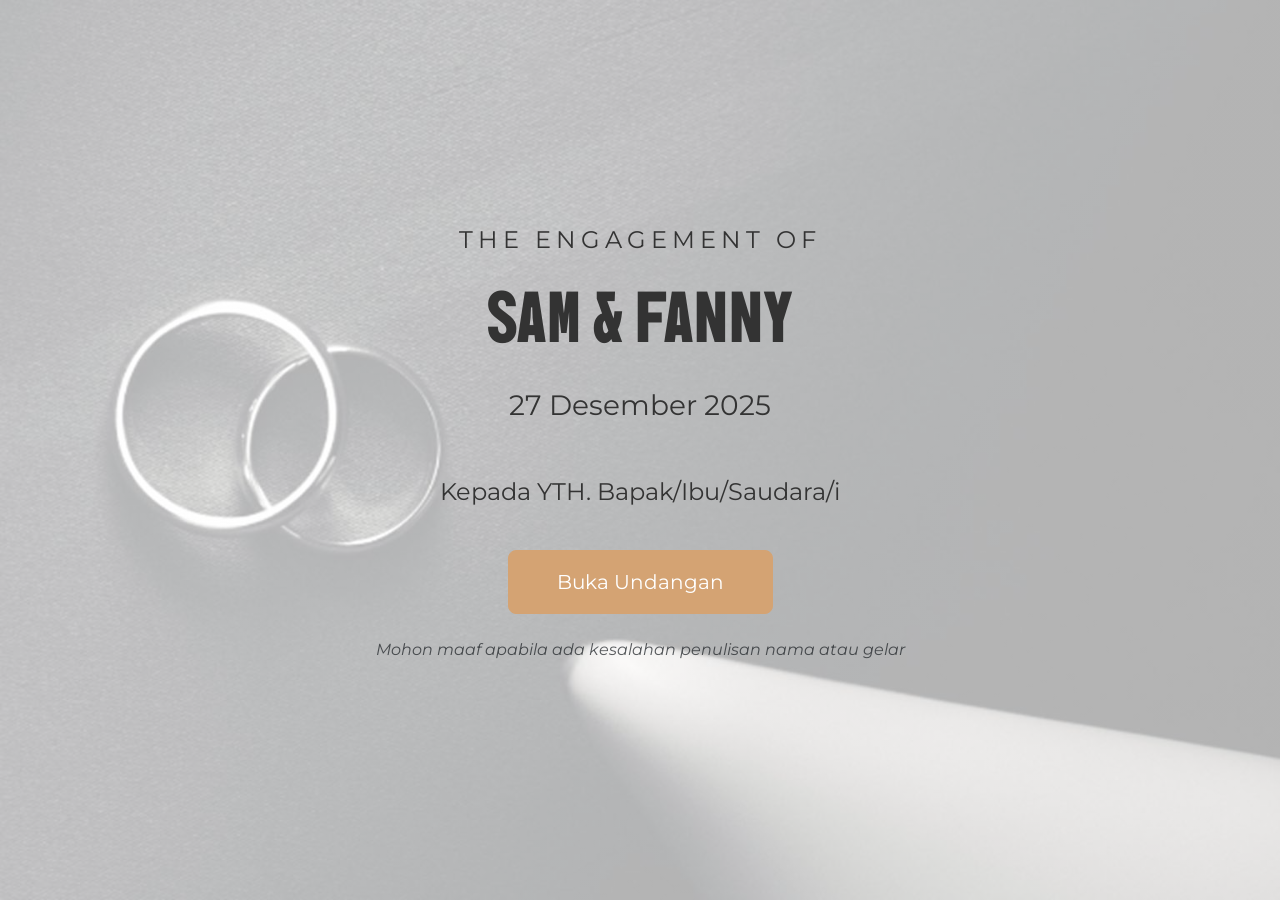
==== index.html @ c72d872c "update undangan" ====
<!DOCTYPE html>
<html lang="id">

<head>
    <meta charset="utf-8">
    <title>Sam & Fanny - Undangan Peminangan</title>
    <meta content="width=device-width, initial-scale=1.0" name="viewport">
    <!-- Fonts -->
    <link rel="preconnect" href="https://fonts.googleapis.com">
    <link rel="preconnect" href="https://fonts.gstatic.com" crossorigin>
    <!-- BBH Sans Bogle untuk judul section (headings) -->
    <link href="https://fonts.googleapis.com/css2?family=BBH+Sans+Bogle:wght@400;700&display=swap" rel="stylesheet">
    <!-- Montserrat untuk body dan paragraf -->
    <link href="https://fonts.googleapis.com/css2?family=Montserrat:wght@300;400;500;600;700&display=swap"
        rel="stylesheet">
    <!-- Icons & Bootstrap -->
    <link rel="stylesheet" href="https://use.fontawesome.com/releases/v5.15.4/css/all.css" />
    <link href="https://cdn.jsdelivr.net/npm/bootstrap@5.3.0/dist/css/bootstrap.min.css" rel="stylesheet">
    <!-- Animate.css -->
    <link href="https://cdnjs.cloudflare.com/ajax/libs/animate.css/4.1.1/animate.min.css" rel="stylesheet">
    <!-- Lightbox -->
    <link href="https://cdnjs.cloudflare.com/ajax/libs/lightbox2/2.11.4/css/lightbox.min.css" rel="stylesheet">
    <link rel="icon" type="image/png" href="img/logo.png">
    <link rel="apple-touch-icon" href="img/logo.png">


    <meta name="description" content="Tanpa mengurangi rasa hormat, kami mengundang Bapak/Ibu/Saudara/i untuk menghadiri acara Peminangan Sam & Fanny. Simak informasi lengkap acara melalui undangan digital ini.">
<meta name="keywords" content="Undangan Peminangan, Sam dan Fanny, Engagement Invitation">
<meta name="author" content="SB">

<meta property="og:type" content="website">
<meta property="og:url" content="https://sam-fanny.projectbos.web.id/">
<meta property="og:title" content="Sam & Fanny - Undangan Peminangan">
<meta property="og:description" content="Kami memohon doa restu serta kehadiran Anda di momen bahagia kami. Klik untuk melihat detail acara.">
<meta property="og:image" content="img/logo.png"> <meta property="twitter:card" content="summary_large_image">
<meta property="twitter:url" content="https://sam-fanny.projectbos.web.id/">
<meta property="twitter:title" content="Sam & Fanny - Undangan Peminangan">
<meta property="twitter:description" content="Kami memohon doa restu serta kehadiran Anda di momen bahagia kami.">
<meta property="twitter:image" content="img/logo.png">



    <style>
        body {
            font-family: 'Montserrat', sans-serif;
            background: #faf8f5;
            color: #333;
            overflow-x: hidden;
        }

         /* Hilangkan overflow horizontal di seluruh halaman */
    html, body {
        width: 100%;
        overflow-x: hidden;
        margin: 0;
        padding: 0;
    }

    /* Pastikan semua section dan container tidak melebihi layar */
    section, .container, .container-fluid {
        overflow-x: hidden;
    }

    /* Perbaiki decorative image agar tidak keluar layar di HP */
    .decor-top-left,
    .decor-top-right,
    .decor-bottom-left,
    .decor-bottom-right {
        width: 120px !important;   /* Kecilkan di HP */
        opacity: 0.4;
    }

    /* Khusus untuk mobile: sembunyikan atau kecilkan dekorasi agar tidak overflow */
    @media (max-width: 768px) {
        .decor-top-left,
        .decor-top-right,
        .decor-bottom-left,
        .decor-bottom-right {
            width: 80px !important;
            opacity: 0.3;
        }
        
        /* Jika masih overflow, bisa disembunyikan di HP saja */
        /* .decor-top-right, .decor-bottom-left { display: none; } */
    }

    /* Floating menu lebih responsif di HP */
    .floating-menu {
        padding: 10px 15px;
    }
    .floating-menu a {
        font-size: 0.8rem;
    }
    .floating-menu i {
        font-size: 1.5rem;
    }



        h1,
        h2,
        h3,
        h4,
        h5,
        h6 {
            font-family: 'BBH Sans Bogle', sans-serif;
            letter-spacing: 1px;
        }

        .text-primary {
            color: #d4a373 !important;
        }

        /* Soft gold seperti Mildness */
        .btn-primary {
            background: #d4a373;
            border-color: #d4a373;
        }

        .border-secondary {
            border-color: #d4a373 !important;
        }

        /* Cover - Mirip Mildness: minimalist, floral subtle */
        .cover {
            position: fixed;
            top: 0;
            left: 0;
            width: 100%;
            height: 100%;
            background: linear-gradient(rgba(255, 255, 255, 0.7), rgba(255, 255, 255, 0.7)), url('img/carousel-1.jpg') center/cover no-repeat;
            display: flex;
            align-items: center;
            justify-content: center;
            z-index: 9999;
            color: #333;
        }

        .cover h1 {
            font-size: 4.5rem;
        }

        /* Decorative floral elements seperti Mildness */
        .floral-top {
            position: absolute;
            top: -50px;
            left: 50%;
            transform: translateX(-50%);
            width: 300px;
            opacity: 0.6;
        }

        .floral-bottom {
            position: absolute;
            bottom: -50px;
            left: 50%;
            transform: translateX(-50%);
            width: 300px;
            opacity: 0.6;
        }

        /* Sections background soft & floral */
        section {
            position: relative;
            padding: 100px 0;
        }

        #salam {
            background: #fff;
        }

        #acara {
            background: #faf8f5;
        }

        #gallery {
            background: #fff;
        }

        #ucapan {
            background: #faf8f5;
        }

        .floating-menu {
            position: fixed;
            bottom: 30px;
            left: 50%;
            transform: translateX(-50%);
            z-index: 1000;
            background: rgba(255, 255, 255, 0.9);
            backdrop-filter: blur(10px);
            padding: 15px 30px;
            border-radius: 50px;
            box-shadow: 0 8px 25px rgba(0, 0, 0, 0.1);
            border: 1px solid rgba(212, 163, 115, 0.2);
            /* soft gold border */
        }

        .floating-menu a {
            transition: all 0.3s ease;
        }

        .floating-menu a:hover {
            transform: translateY(-5px);
            color: #d4a373 !important;
        }

        .floating-menu a:hover i {
            transform: scale(1.2);
        }

        .floating-menu small {
            font-size: 0.8rem;
            letter-spacing: 0.5px;
        }

        /* Music Button */
        .music-btn {
            position: fixed;
            top: 20px;
            right: 40px;
            z-index: 1001;
            background: rgba(255, 255, 255, 0.8);
            border-radius: 50%;
            width: 50px;
            height: 50px;
            display: flex;
            align-items: center;
            justify-content: center;
            cursor: pointer;
            box-shadow: 0 2px 10px rgba(0, 0, 0, 0.1);
        }

        .message-item {
            background: #fff;
            padding: 20px;
            margin-bottom: 20px;
            border-radius: 15px;
            box-shadow: 0 4px 15px rgba(0, 0, 0, 0.05);
            border-left: 4px solid #d4a373;
        }


        /* Dekorasi corner untuk setiap section */
        .section-decor {
            position: relative;
            overflow: hidden;
        }

        .decor-top-left {
            position: absolute;
            top: -50px;
            left: -50px;
            width: 200px;
            opacity: 0.6;
            transform: rotate(180deg);
            z-index: 1;
        }

        .decor-top-right {
            position: absolute;
            top: -50px;
            right: -50px;
            width: 200px;
            opacity: 0.6;
            transform: rotate(30deg) scaleX(-1);
            z-index: 1;
        }

        .decor-bottom-left {
            position: absolute;
            bottom: -50px;
            left: -50px;
            width: 200px;
            opacity: 0.6;
            transform: rotate(30deg) scaleX(-1);
            z-index: 1;
        }

        .decor-bottom-right {
            position: absolute;
            bottom: -50px;
            right: -50px;
            width: 200px;
            opacity: 0.6;
            transform: rotate(-30deg);
            z-index: 1;
        }

        .cursor-pointer {
            cursor: pointer;
            transition: transform 0.3s ease;
        }

        .cursor-pointer:hover {
            transform: scale(1.05);
        }
    </style>
</head>

<body>
    <!-- Music -->
    <audio id="bg-music" loop>
        <source src="James_Arthur_-_Say_You_Wont_Let_Go_out.mp3" type="audio/mpeg">
    </audio>
    <div class="music-btn animate__animated animate__pulse animate__infinite" onclick="toggleMusic()">
        <i id="music-icon" class="fas fa-volume-up fa-2x text-primary"></i>
    </div>

    <!-- Cover Page - Minimalist seperti Mildness -->
    <div id="cover" class="cover text-center">
        <img src="img/floral-top.png" class="floral-top" alt=""> <!-- Ganti dengan floral dekoratif -->
        <div class="animate__animated animate__fadeIn">
            <p class="fs-4 text-uppercase" style="letter-spacing: 5px;">The Engagement of</p>
            <h1 class="display-1 mb-4">Sam & Fanny</h1>
            <p class="fs-3">27 Desember 2025</p>
            <p class="fs-4 mt-5" id="guest-name-cover">Kepada YTH. Bapak/Ibu/Saudara/i</p>
            <button class="btn btn-primary btn-lg mt-4 px-5 py-3 animate__animated animate__bounceIn"
                id="open-invitation">Buka Undangan</button>
            <p class="mt-4 fst-italic text-muted">Mohon maaf apabila ada kesalahan penulisan nama atau gelar</p>
        </div>
        <img src="img/floral-bottom.png" class="floral-bottom" alt="">
    </div>

    <!-- Main Content -->
    <div id="main-content" class="d-none">
        <!-- Navbar minimal -->
        <nav class="navbar navbar-expand-lg navbar-light bg-transparent position-absolute w-100" style="z-index: 999;">
            <div class="container">
                <a class="navbar-brand text-primary fw-bold" href="#">Sam & Fanny</a>
            </div>
        </nav>

        <!-- Salam Sejahtera -->
        <section id="salam" class="text-center position-relative">

           
            <div class="container animate__animated animate__fadeInUp" style="position: relative; z-index: 2;">
                <p class="text-uppercase text-muted text-center" style="letter-spacing: 5px; font-size: 0.9rem;">Dengan
                    rahmat Tuhan Yang Maha Esa</p>
                <h1 class="display-3 text-primary text-center my-5">Salam Sejahtera</h1>
                <p class="lead col-lg-8 mx-auto text-center mb-2">Dengan penuh rasa syukur ke hadirat Tuhan,</p>
                <p class="lead col-lg-8 mx-auto text-center mb-5">kami mengundang Bapak/Ibu/Saudara/i untuk hadir dan
                    memberikan doa restu<br>pada acara peminangan putra-putri kami.</p>

                <p class="fs-4 text-center mb-5 d-none" id="guest-name">Kepada YTH. Bapak/Ibu/Saudara/i</p>

                <!-- Nama Pasangan Tanpa Foto -->
                <div class="row align-items-center justify-content-center mt-5">
                    <div class="col-lg-4 mt-3 ">
                        <h2 class="display-4 text-primary mb-0" style="font-weight: 600;">Fanny Woisir</h2>
                        <p class="text-muted ">Putri dari Bapak ... & Ibu ...</p>
                    </div>

                    <div
                        class="col-lg-2 mt-3  text-center animate__animated animate__heartBeat animate__infinite animate__delay-1s">
                        <i class="fa fa-heart fa-4x text-primary opacity-75"></i>
                    </div>

                    <div class="col-lg-4 mt-3 ">
                        <h2 class="display-4 text-primary mb-0" style="font-weight: 600;">Samuel Simbiak</h2>
                        <p class="text-muted ">Putra dari Bapak ... & Ibu ...</p>
                    </div>
                </div>
            </div>
        </section>

        <!-- Acara -->
        <section id="acara" class="text-center position-relative">
           
            <div class="container animate__animated animate__fadeInUp">
                <h1 class="display-3 text-primary mb-5">Acara Peminangan</h1>
                <div class="bg-white p-5 rounded shadow col-lg-6 mx-auto">
                    <p class="fw-bold fs-3">Sabtu, 27 Desember 2025</p>
                    <p class="fs-3">Pukul 09:00 WIT</p>
                    <p class="fs-3">BTN Atas Tanah Hitam</p>
                    <p class="mt-4">Merupakan kehormatan bagi kami apabila Bapak/Ibu berkenan hadir</p>
                </div>
            </div>
        </section>

        <!-- Gallery -->
        <section id="gallery" class="position-relative section-decor">
            <!-- Decorative corners (contoh menggunakan gambar gold floral dari rekomendasi) -->
          

            <div class="container animate__animated animate__fadeInUp" style="position: relative; z-index: 2;">
                <h1 class="display-3 text-center text-primary mb-5">Gallery</h1>
                <div class="row g-4 justify-content-center">
                    <!-- Thumbnail 1 -->
                    <div class="col-md-6 col-lg-4">
                        <img src="img/gallery-1.jpg" class="img-fluid rounded shadow cursor-pointer"
                            data-bs-toggle="modal" data-bs-target="#galleryModal" data-img-index="0" alt="Gallery 1">
                    </div>
                    <!-- Thumbnail 2 -->
                    <div class="col-md-6 col-lg-4">
                        <img src="img/gallery-2.jpg" class="img-fluid rounded shadow cursor-pointer"
                            data-bs-toggle="modal" data-bs-target="#galleryModal" data-img-index="1" alt="Gallery 2">
                    </div>
                    <!-- Thumbnail 3 -->
                    <div class="col-md-6 col-lg-4">
                        <img src="img/gallery-3.jpg" class="img-fluid rounded shadow cursor-pointer"
                            data-bs-toggle="modal" data-bs-target="#galleryModal" data-img-index="2" alt="Gallery 3">
                    </div>
                    <!-- Tambahkan lebih banyak thumbnail sesuai kebutuhan -->
                </div>
            </div>
        </section>

        <!-- Modal Gallery -->
        <div class="modal fade" id="galleryModal" tabindex="-1" aria-hidden="true">
            <div class="modal-dialog modal-xl modal-dialog-centered">
                <div class="modal-content bg-transparent border-0">
                    <div class="modal-body p-0 text-center position-relative">
                        <button type="button" class="btn-close btn-close-white position-absolute top-0 end-0 m-3"
                            data-bs-dismiss="modal" aria-label="Close"></button>

                        <img id="modalImage" src="" class="img-fluid rounded shadow" alt="Gallery Image">

                        <!-- Navigasi Prev / Next -->
                        <button class="btn btn-primary position-absolute top-50 start-0 translate-middle-y ms-3"
                            id="prevBtn">
                            <i class="fa fa-chevron-left fa-2x"></i>
                        </button>
                        <button class="btn btn-primary position-absolute top-50 end-0 translate-middle-y me-3"
                            id="nextBtn">
                            <i class="fa fa-chevron-right fa-2x"></i>
                        </button>
                    </div>
                </div>
            </div>
        </div>

        <!-- Ucapan & RSVP -->
        <section id="ucapan" class="section-decor">
           

            <div class="container animate__animated animate__fadeInUp">
                <h1 class="display-3 text-center text-primary mb-5">Ucapan & Kehadiran</h1>
                <div class="col-lg-8 mx-auto">
                    <form id="rsvp-form" class="bg-white p-5 rounded shadow">
                        <div class="mb-4"><input type="text" class="form-control py-3 border-0 border-bottom"
                                placeholder="Nama Lengkap" required></div>
                        <div class="mb-4"><textarea class="form-control py-3 border-0 border-bottom" rows="5"
                                placeholder="Ucapan dan doa" required></textarea></div>
                        <div class="mb-4 text-center">
                            <label class="fs-5">Konfirmasi Kehadiran</label><br>
                            <input type="radio" name="attendance" value="Hadir" required> Hadir &nbsp;&nbsp;&nbsp;
                            <input type="radio" name="attendance" value="Tidak Hadir"> Tidak Hadir
                        </div>
                        <div class="text-center">
                            <button type="submit" class="btn btn-primary py-3 px-5">Kirim Ucapan</button>
                        </div>
                    </form>
                    <div class="guest-messages mt-5" id="messages-list"></div>
                </div>
            </div>
        </section>
    </div>
    <!-- Floating Menu dengan Icon -->
    <div class="floating-menu d-none">

        <div class="d-flex justify-content-center align-items-center gap-4">
            <a href="#salam" class="text-primary text-decoration-none text-center">
                <i class="fas fa-envelope-open fa-2x d-block mb-1"></i>
                <small class="fw-medium">Salam</small>
            </a>
            <a href="#acara" class="text-primary text-decoration-none text-center">
                <i class="fas fa-calendar-alt fa-2x d-block mb-1"></i>
                <small class="fw-medium">Acara</small>
            </a>
            <a href="#gallery" class="text-primary text-decoration-none text-center">
                <i class="fas fa-images fa-2x d-block mb-1"></i>
                <small class="fw-medium">Gallery</small>
            </a>
            <a href="#ucapan" class="text-primary text-decoration-none text-center">
                <i class="fas fa-comment-dots fa-2x d-block mb-1"></i>
                <small class="fw-medium">Ucapan</small>
            </a>
        </div>
    </div>
    <!-- Scripts -->
    <script src="https://cdn.jsdelivr.net/npm/bootstrap@5.3.0/dist/js/bootstrap.bundle.min.js"></script>
    <script src="https://cdnjs.cloudflare.com/ajax/libs/lightbox2/2.11.4/js/lightbox.min.js"></script>
    <script>
        // Nama tamu
        const urlParams = new URLSearchParams(window.location.search);
        const guestName = urlParams.get('to') ? decodeURIComponent(urlParams.get('to')) : 'Bapak/Ibu/Saudara/i';
        document.getElementById('guest-name-cover').innerHTML = `Kepada YTH. ${guestName}`;
        document.getElementById('guest-name').innerHTML = `Kepada YTH. ${guestName}`;

        // Buka undangan
        document.getElementById('open-invitation').addEventListener('click', () => {
            document.getElementById('cover').classList.add('d-none');
            document.getElementById('main-content').classList.remove('d-none');
            document.querySelector('.floating-menu').classList.remove('d-none');
            document.getElementById('bg-music').play().catch(() => { });
            loadMessages();
        });

        // Musik
        const audio = document.getElementById('bg-music');
        const icon = document.getElementById('music-icon');
        function toggleMusic() {
            if (audio.paused) {
                audio.play();
                icon.classList.replace('fa-volume-mute', 'fa-volume-up');
            } else {
                audio.pause();
                icon.classList.replace('fa-volume-up', 'fa-volume-mute');
            }
        }

        // Ucapan
        const form = document.getElementById('rsvp-form');
        const messagesList = document.getElementById('messages-list');
        function loadMessages() {
            const messages = JSON.parse(localStorage.getItem('guestMessages') || '[]');
            messagesList.innerHTML = '';
            messages.forEach(msg => {
                const div = document.createElement('div');
                div.className = 'message-item animate__animated animate__fadeIn';
                div.innerHTML = `<strong>${msg.name}</strong> <small class="text-muted">(${msg.attendance})</small><p class="mt-2">${msg.message}</p>`;
                messagesList.prepend(div);
            });
        }
        form.addEventListener('submit', (e) => {
            e.preventDefault();
            const name = form[0].value;
            const message = form[1].value;
            const attendance = form.querySelector('input[name="attendance"]:checked').value;
            const messages = JSON.parse(localStorage.getItem('guestMessages') || '[]');
            messages.push({ name, message, attendance });
            localStorage.setItem('guestMessages', JSON.stringify(messages));
            form.reset();
            loadMessages();
            alert('Terima kasih! Ucapan Anda telah tersimpan.');
        });
    </script>

    <script>
        // Daftar gambar gallery (urutan sesuai thumbnail)
        const galleryImages = [
            'img/gallery-1.jpg',
            'img/gallery-2.jpg',
            'img/gallery-3.jpg'
            // Tambahkan path gambar lain di sini jika ada lebih banyak
        ];

        let currentIndex = 0;

        // Buka modal & set gambar
        document.querySelectorAll('[data-bs-target="#galleryModal"]').forEach(img => {
            img.addEventListener('click', function () {
                currentIndex = parseInt(this.getAttribute('data-img-index'));
                document.getElementById('modalImage').src = galleryImages[currentIndex];
            });
        });

        // Next
        document.getElementById('nextBtn').addEventListener('click', () => {
            currentIndex = (currentIndex + 1) % galleryImages.length;
            document.getElementById('modalImage').src = galleryImages[currentIndex];
        });

        // Prev
        document.getElementById('prevBtn').addEventListener('click', () => {
            currentIndex = (currentIndex - 1 + galleryImages.length) % galleryImages.length;
            document.getElementById('modalImage').src = galleryImages[currentIndex];
        });

        // Keyboard navigation
        document.addEventListener('keydown', (e) => {
            if (document.getElementById('galleryModal').classList.contains('show')) {
                if (e.key === 'ArrowLeft') document.getElementById('prevBtn').click();
                if (e.key === 'ArrowRight') document.getElementById('nextBtn').click();
                if (e.key === 'Escape') new bootstrap.Modal(document.getElementById('galleryModal')).hide();
            }
        });
    </script>
</body>

</html>
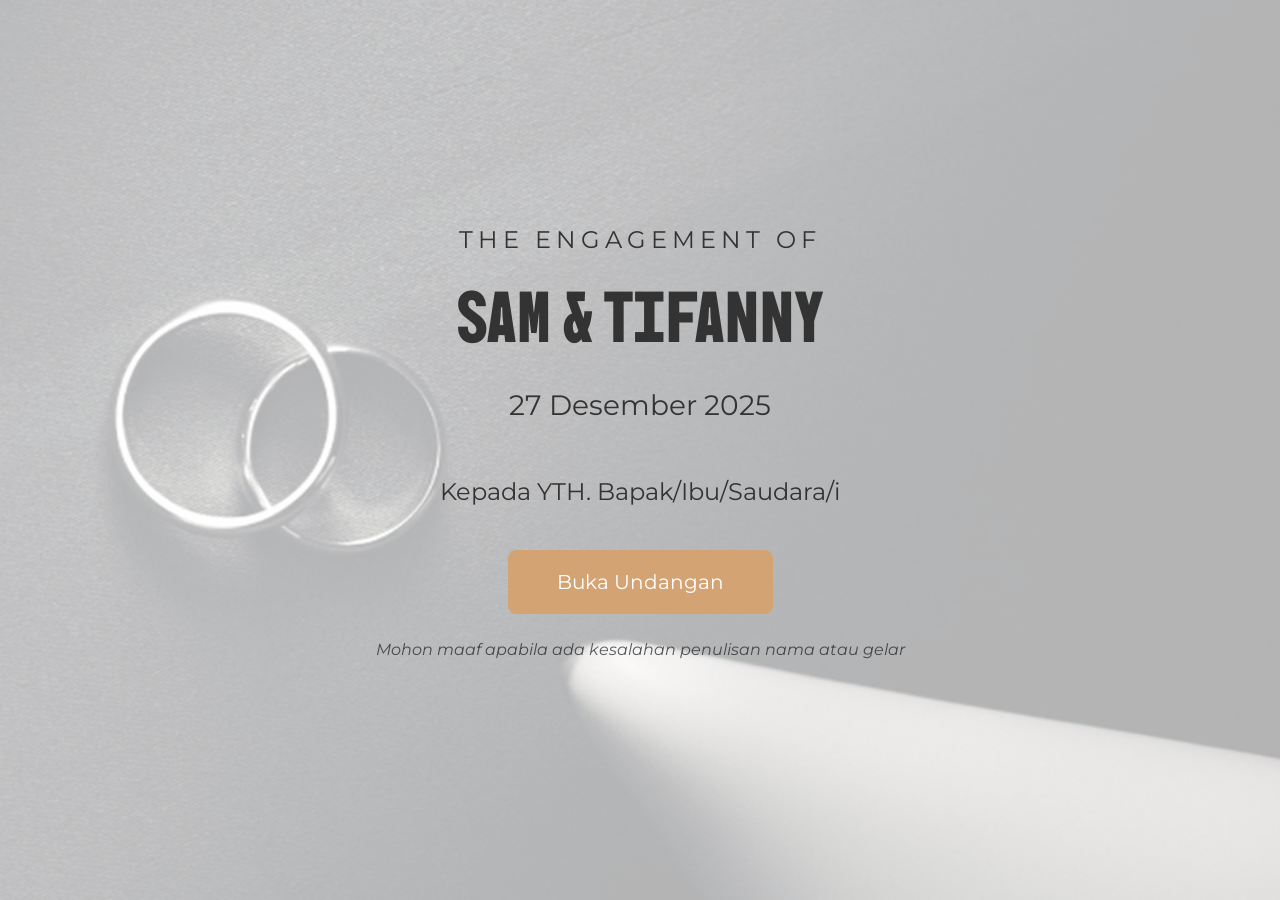
==== commit dc0b61d1: "update nama" ====
--- a/index.html
+++ b/index.html
@@ -3,7 +3,7 @@
 
 <head>
     <meta charset="utf-8">
-    <title>Sam & Fanny - Undangan Peminangan</title>
+    <title>Sam & Tifanny - Undangan Peminangan</title>
     <meta content="width=device-width, initial-scale=1.0" name="viewport">
     <!-- Fonts -->
     <link rel="preconnect" href="https://fonts.googleapis.com">
@@ -24,17 +24,17 @@
     <link rel="apple-touch-icon" href="img/logo.png">
 
 
-    <meta name="description" content="Tanpa mengurangi rasa hormat, kami mengundang Bapak/Ibu/Saudara/i untuk menghadiri acara Peminangan Sam & Fanny. Simak informasi lengkap acara melalui undangan digital ini.">
-<meta name="keywords" content="Undangan Peminangan, Sam dan Fanny, Engagement Invitation">
+    <meta name="description" content="Tanpa mengurangi rasa hormat, kami mengundang Bapak/Ibu/Saudara/i untuk menghadiri acara Peminangan Sam & Tifanny. Simak informasi lengkap acara melalui undangan digital ini.">
+<meta name="keywords" content="Undangan Peminangan, Sam dan Tifanny, Engagement Invitation">
 <meta name="author" content="SB">
 
 <meta property="og:type" content="website">
-<meta property="og:url" content="https://sam-fanny.projectbos.web.id/">
-<meta property="og:title" content="Sam & Fanny - Undangan Peminangan">
+<meta property="og:url" content="https://sam-Tifanny.projectbos.web.id/">
+<meta property="og:title" content="Sam & Tifanny - Undangan Peminangan">
 <meta property="og:description" content="Kami memohon doa restu serta kehadiran Anda di momen bahagia kami. Klik untuk melihat detail acara.">
 <meta property="og:image" content="img/logo.png"> <meta property="twitter:card" content="summary_large_image">
-<meta property="twitter:url" content="https://sam-fanny.projectbos.web.id/">
-<meta property="twitter:title" content="Sam & Fanny - Undangan Peminangan">
+<meta property="twitter:url" content="https://sam-Tifanny.projectbos.web.id/">
+<meta property="twitter:title" content="Sam & Tifanny - Undangan Peminangan">
 <meta property="twitter:description" content="Kami memohon doa restu serta kehadiran Anda di momen bahagia kami.">
 <meta property="twitter:image" content="img/logo.png">
 
@@ -312,7 +312,7 @@
         <img src="img/floral-top.png" class="floral-top" alt=""> <!-- Ganti dengan floral dekoratif -->
         <div class="animate__animated animate__fadeIn">
             <p class="fs-4 text-uppercase" style="letter-spacing: 5px;">The Engagement of</p>
-            <h1 class="display-1 mb-4">Sam & Fanny</h1>
+            <h1 class="display-1 mb-4">Sam & Tifanny</h1>
             <p class="fs-3">27 Desember 2025</p>
             <p class="fs-4 mt-5" id="guest-name-cover">Kepada YTH. Bapak/Ibu/Saudara/i</p>
             <button class="btn btn-primary btn-lg mt-4 px-5 py-3 animate__animated animate__bounceIn"
@@ -325,9 +325,9 @@
     <!-- Main Content -->
     <div id="main-content" class="d-none">
         <!-- Navbar minimal -->
-        <nav class="navbar navbar-expand-lg navbar-light bg-transparent position-absolute w-100" style="z-index: 999;">
-            <div class="container">
-                <a class="navbar-brand text-primary fw-bold" href="#">Sam & Fanny</a>
+        <nav class="navbar navbar-expand-lg navbar-light bg-transparent position-absolute w-100 d-none" style="z-index: 999;">
+            <div class="container text-center">
+                <a class="navbar-brand text-primary fw-bold" href="#">Sam & Tifanny</a>
             </div>
         </nav>
 
@@ -348,7 +348,7 @@
                 <!-- Nama Pasangan Tanpa Foto -->
                 <div class="row align-items-center justify-content-center mt-5">
                     <div class="col-lg-4 mt-3 ">
-                        <h2 class="display-4 text-primary mb-0" style="font-weight: 600;">Fanny Woisir</h2>
+                        <h2 class="display-4 text-primary mb-0" style="">TiTifanny I. Woisiri</h2>
                         <p class="text-muted ">Putri dari Bapak ... & Ibu ...</p>
                     </div>
 
@@ -358,7 +358,7 @@
                     </div>
 
                     <div class="col-lg-4 mt-3 ">
-                        <h2 class="display-4 text-primary mb-0" style="font-weight: 600;">Samuel Simbiak</h2>
+                        <h2 class="display-4 text-primary mb-0" style="">Samuel Simbiak</h2>
                         <p class="text-muted ">Putra dari Bapak ... & Ibu ...</p>
                     </div>
                 </div>
@@ -371,7 +371,7 @@
             <div class="container animate__animated animate__fadeInUp">
                 <h1 class="display-3 text-primary mb-5">Acara Peminangan</h1>
                 <div class="bg-white p-5 rounded shadow col-lg-6 mx-auto">
-                    <p class="fw-bold fs-3">Sabtu, 27 Desember 2025</p>
+                    <p class="fw-bold fs-5">Sabtu, 27 Desember 2025</p>
                     <p class="fs-3">Pukul 09:00 WIT</p>
                     <p class="fs-3">BTN Atas Tanah Hitam</p>
                     <p class="mt-4">Merupakan kehormatan bagi kami apabila Bapak/Ibu berkenan hadir</p>
